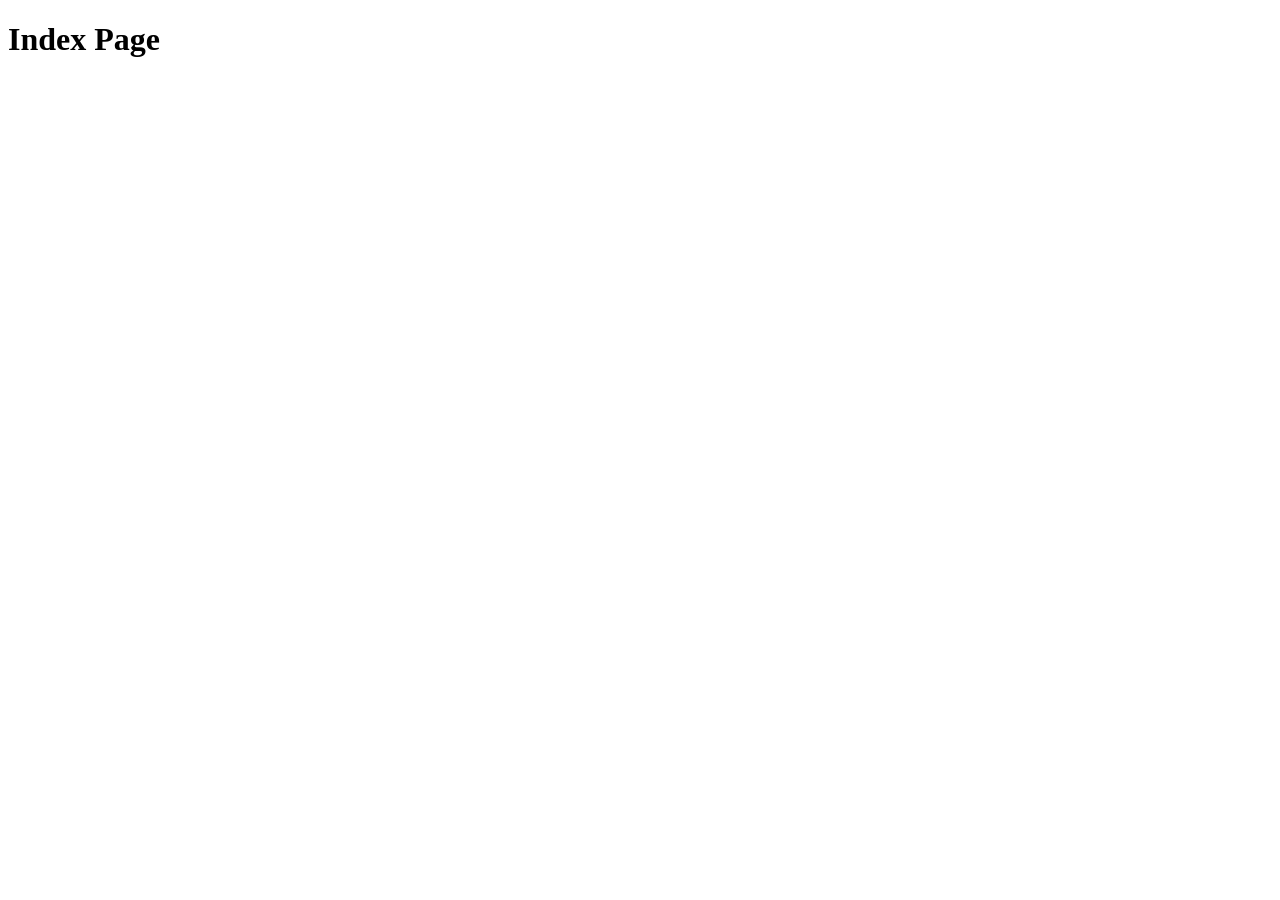
==== pet-clinic-web/target/classes/templates/index.html @ 3b38600b "Adding Index Page and Controller. Closes #8" ====
<!DOCTYPE html>
<html lang="en" xmlns:th="http://www.thymeleaf.org">
<head>
    <meta charset="UTF-8">
    <title>Pet Clinic Index</title>
</head>
<body>
  <h1 th:text="'Index Page'">Index Page</h1>

</body>
</html>
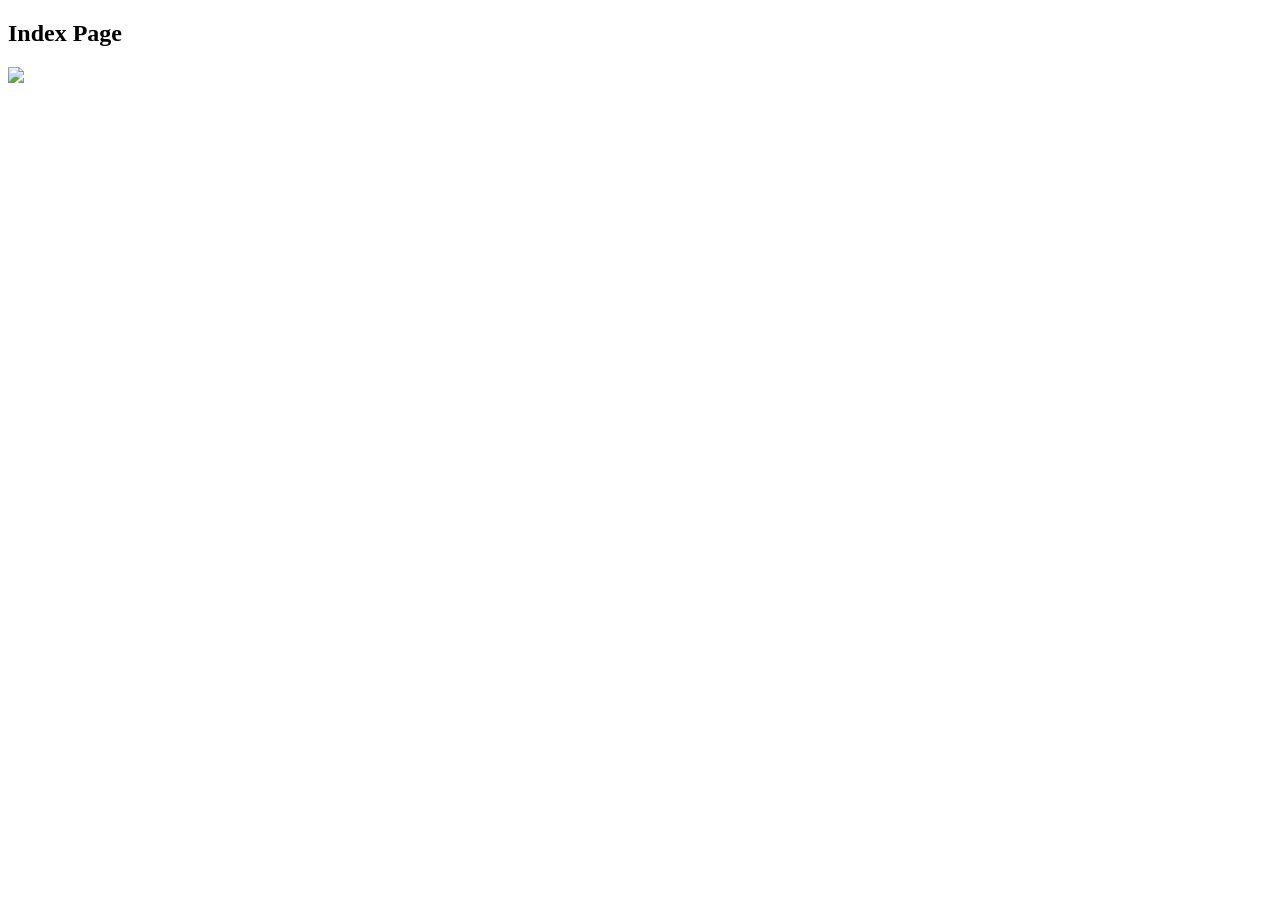
==== commit 0884db2a: "Added master layout. Closes #19" ====
--- a/pet-clinic-web/target/classes/templates/index.html
+++ b/pet-clinic-web/target/classes/templates/index.html
@@ -1,11 +1,17 @@
 <!DOCTYPE html>
-<html lang="en" xmlns:th="http://www.thymeleaf.org">
+<html lang="en" xmlns:th="http://www.thymeleaf.org" th:replace="~{fragments/layout :: layout (~{::body},'home')}">
 <head>
     <meta charset="UTF-8">
     <title>Pet Clinic Index</title>
 </head>
 <body>
-  <h1 th:text="'Index Page'">Index Page</h1>
+  <h2 th:text="#{welcome}">Index Page</h2>
+
+  <div class="row">
+      <div class="col-md-12">
+          <img class="img-responsive" src="../static/resources/images/pets.png" th:src="@{/resources/images/pets.png}"/>
+      </div>
+  </div>
 
 </body>
 </html>
